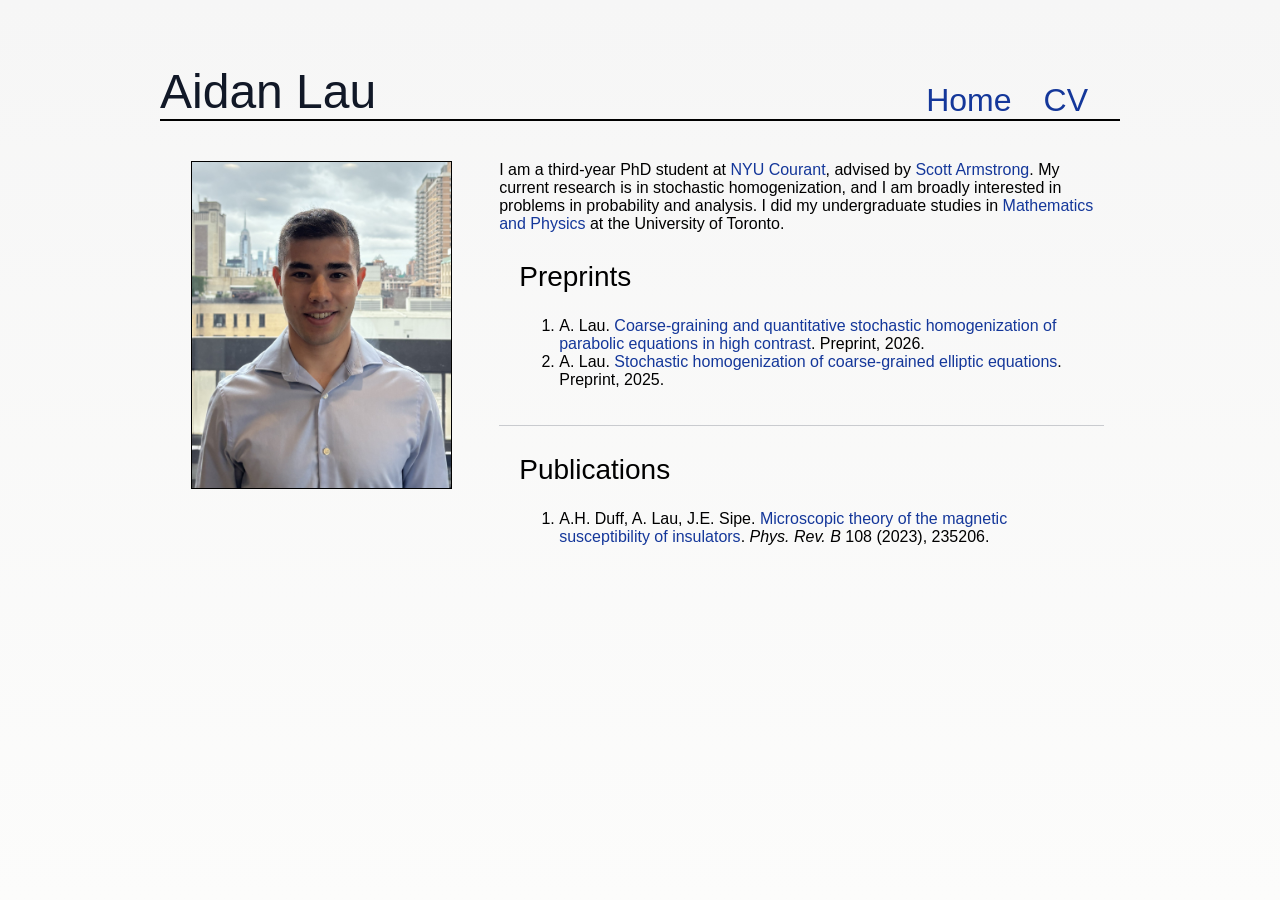
==== index.html @ a8c343b0 "Upload files" ====
<!doctype html>

<html lang="en-US">
  <head>
    <meta charset="utf-8" />
    <meta name="viewport" content="width=device-width, initial-scale=1.0">
    <title> Aidan Lau </title>
    <meta name="author" content="Aidan Lau" />
    <meta name="description" content="Aidan Lau's research webpage" >
    <meta property="og:title" content="Aidan Lau's webpage"/>

    <link rel="icon" href="favicon.ico" type="image/x-icon"/>
    <link rel="stylesheet" href="my_styles.css"/>
  </head>

  <body>
    
    <header>
      <h1>Aidan Lau</h1>
      <nav>
        <ul>
          <li><h1 class="nav-header"><a href="index.html">Home</a></h1></li>
          <li><h1 class="nav-header"><a href="cv.html">CV</a></h1></li>
        </ul>
      </nav>
    </header>

    <main id="main-home-page">
    
    <section id = "pic-column">
        <img src="profile3.jpeg" id="picture" alt="Profile picture"/> <!--width="2216" height="3383"-->
    </section>

    <section id="text-column">

      <div id="info">
        <p>I am a third-year PhD student at <a href="https://math.nyu.edu/dynamic/">NYU Courant</a>, advised by <a href="https://www.scottnarmstrong.com/">Scott Armstrong</a>.
          My current research is in stochastic homogenization, and I am broadly interested in problems in probability and analysis.
          I did my undergraduate studies in <a href="https://artsci.calendar.utoronto.ca/program/asspe0397">
          Mathematics and Physics</a> at the University of Toronto.</p>
      </div>


      <div class = "box"> <!-- Preprints -->
      <h2> Preprints </h2>
        <ol>
          <li>A. Lau. <a href="https://arxiv.org/abs/2604.07528">Coarse-graining and quantitative stochastic homogenization of
            parabolic equations in high contrast</a>. Preprint, 2026.
          <li>A. Lau. <a href="https://arxiv.org/abs/2512.18469">Stochastic homogenization of coarse-grained elliptic equations</a>.
            Preprint, 2025.
          </li>  
        </ol>
      </div>

      <hr>

      <div class="box">
      <h2> Publications </h2>
        <ol id="my-list">
          <li> A.H. Duff, A. Lau, J.E. Sipe. <a href="https://journals.aps.org/prb/abstract/10.1103/PhysRevB.108.235206">
            Microscopic theory of the magnetic susceptibility of insulators</a>. <em>Phys. Rev. B</em> 108 (2023), 235206.
          </li>
        </ol>
      </div>
    
    </section>
      
    
    </main>

    

  </body>
</html>
---- my_styles.css ----
html {
  min-height: 100%;
  margin: 0;
  padding: 0;
}

body {
  background: linear-gradient(180deg, #F6F6F6 0%, #fcfcfb 100%);
  max-width: 100%;
  margin: 0;
  padding: 0;
}

header {
  margin: 2rem 10rem 0 10rem;
  padding: 2rem 2rem 0 0rem;
  display: flex;
  justify-content: space-between;
  border-bottom: 2px solid black;
  align-items: flex-end;
}

nav ul {
  list-style: none;
  display: flex;
  margin: 0;
  padding: 0;
  gap: 2rem;
  align-items: center;
}

.nav-header {
  font-size: 2rem;
  font-weight: 100;
}

main {
  font-family: "Inter", sans-serif;
}

#main-home-page {
  display: flex;
  margin: 0.5rem 10rem;
}

#main-cv {
  display: flex;
  flex-direction: column;
  margin: 2rem 10rem;
}


#sec-cv {
  margin: 0;
  padding: 1rem;
  max-width: 75%;
}

#sec-title {
  margin: 0;
  padding: 0;
  display: flex;
  flex-direction: column;
}

#cv-title {
  font-size: 2rem;
  margin: 0;
  padding: 0;
}

#info {
  margin: 0;
  padding: 0;
}
.box {
  margin: 1rem;
  padding: 0.25rem;
}

hr {
  border: none;
  border-top: 1px solid #c9cbcf;
  margin: 0;
  padding: 0;
}

a {
  color: #14379a;
  text-decoration: none;
  transition: color 0.2s ease;
}

a:hover {
  color: #0d215a;
}

#text-column {
  width: 70%;
  margin: 0;
  padding: 1rem;
}

#pic-column {
  width: 30%;
  margin: 0;
  padding: 2rem;
  display: flex;
  justify-content: center;
  align-items:first baseline;
}

#picture {
  width: 100%;
  height: auto;
  border: 1pt solid black;
  margin: 0;
}


h1 {
  font-family: "IBM Plex Sans", sans-serif;
  color: #111827;
  margin: 0;
  font-size: 3rem;
  font-weight: 200;
}

h2 {
  font-size: 1.75rem;
  font-weight: 300;
  margin: 0;
  padding: 0.5rem 0;
}

h3 {
  font-size: 1rem;
  font-weight: 250;
}

h4 {
  font-size: 1rem;
  font-weight: 250
}





@media (max-width: 768px) {
  #main-home-page, #main-cv {
    display: flex;
    flex-direction: column;
    justify-content: center;
    align-items: center;
    margin: 1rem;
    padding: 1rem;
  }

  header {
    margin: 1rem;
    padding: 1rem;
  }

  #text-column {
    width: 100%;
    margin: 0;
    padding: 0;
  }

  #pic-column {
    width:80%;
    margin: 0;
    padding: 0;
  }

  #sec-cv {
    width: 100%;
    margin: 0;
    padding: 1rem;
  }
}
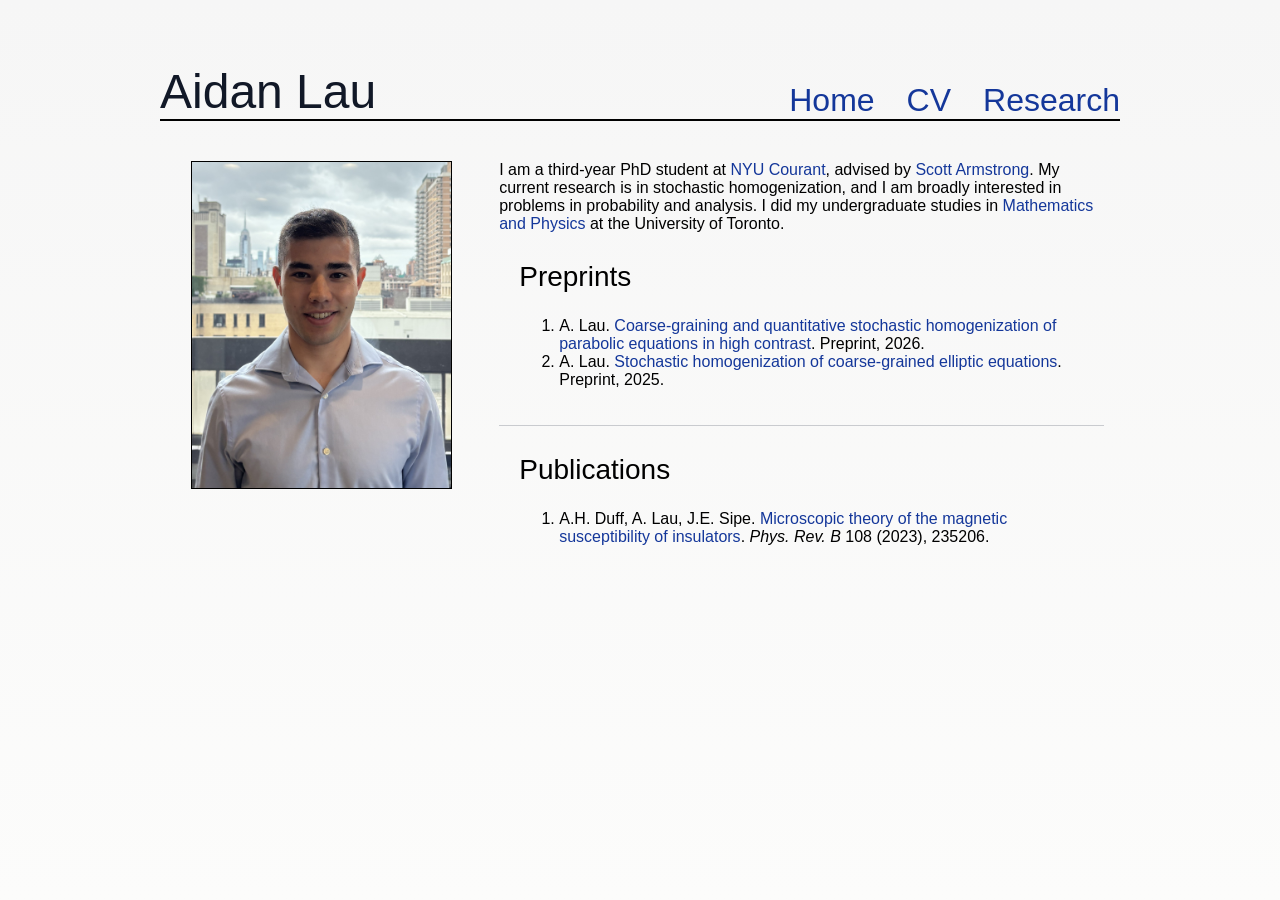
==== commit 20776d1c: "Fade in transitions. Research page added" ====
--- a/index.html
+++ b/index.html
@@ -6,24 +6,19 @@
     <meta name="viewport" content="width=device-width, initial-scale=1.0">
     <title> Aidan Lau </title>
     <meta name="author" content="Aidan Lau" />
-    <meta name="description" content="Aidan Lau's research webpage" >
+    <meta name="description" content="Aidan Lau's research webpage." >
     <meta property="og:title" content="Aidan Lau's webpage"/>
 
     <link rel="icon" href="favicon.ico" type="image/x-icon"/>
     <link rel="stylesheet" href="my_styles.css"/>
+
+    <script src="load-header.js" defer></script>
+    
   </head>
 
   <body>
-    
-    <header>
-      <h1>Aidan Lau</h1>
-      <nav>
-        <ul>
-          <li><h1 class="nav-header"><a href="index.html">Home</a></h1></li>
-          <li><h1 class="nav-header"><a href="cv.html">CV</a></h1></li>
-        </ul>
-      </nav>
-    </header>
+
+    <div id="header-placeholder"></div>
 
     <main id="main-home-page">
     
--- a/my_styles.css
+++ b/my_styles.css
@@ -10,11 +10,18 @@
   max-width: 100%;
   margin: 0;
   padding: 0;
+  opacity: 0; /* wait to load header before showing*/
+  transition: opacity 0.5s ease-in-out;
+}
+
+/* for after the header is loaded*/
+body.loaded {
+  opacity: 1;
 }
 
 header {
   margin: 2rem 10rem 0 10rem;
-  padding: 2rem 2rem 0 0rem;
+  padding: 2rem 0 0 0;
   display: flex;
   justify-content: space-between;
   border-bottom: 2px solid black;
@@ -50,6 +57,11 @@
   margin: 2rem 10rem;
 }
 
+#main-research {
+  display: flex;
+  flex-direction: column;
+  margin: 2rem 10rem;
+}
 
 #sec-cv {
   margin: 0;
@@ -161,6 +173,8 @@
   header {
     margin: 1rem;
     padding: 1rem;
+    flex-direction: column;
+    align-items: center;
   }
 
   #text-column {
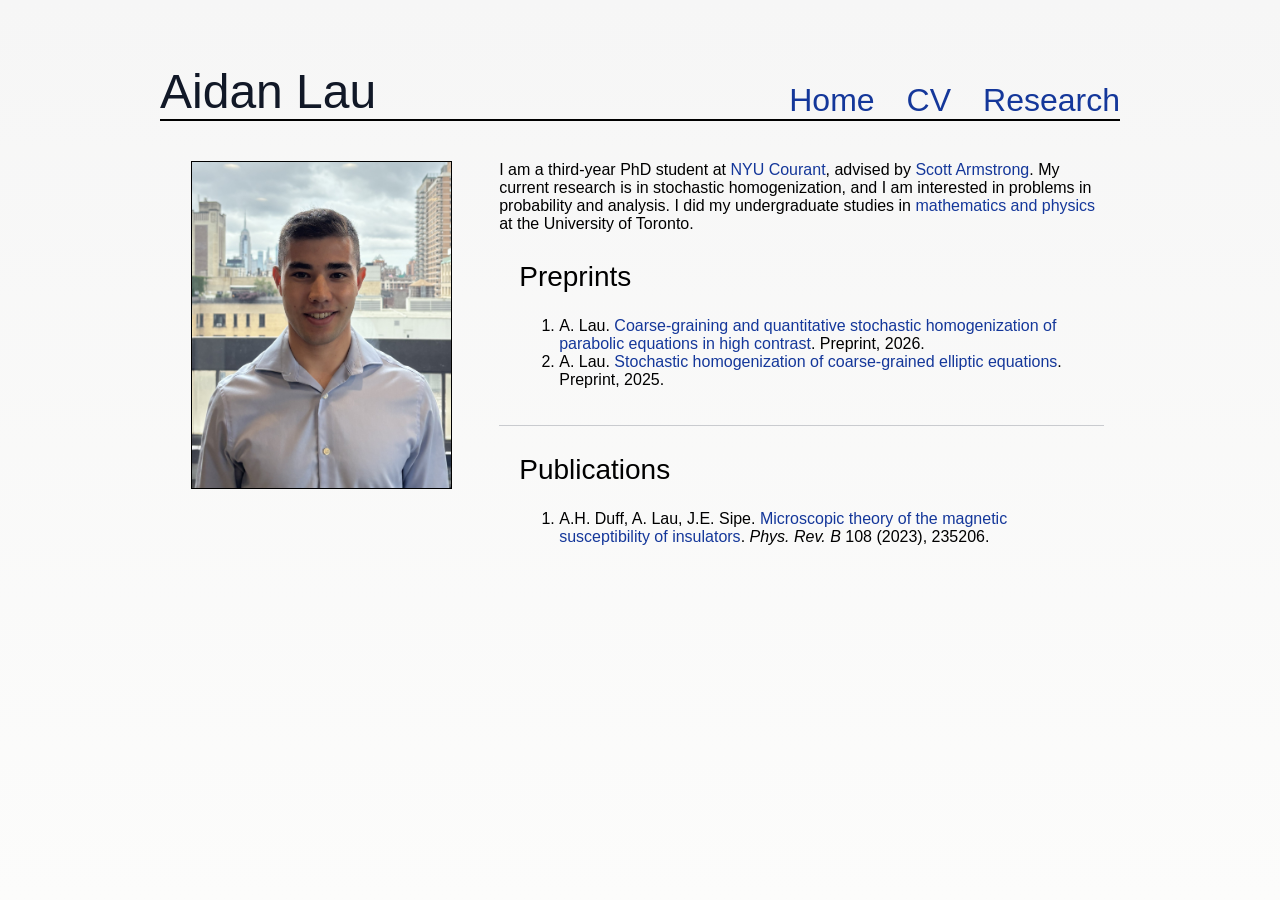
==== commit ec71752b: "Add videos" ====
--- a/index.html
+++ b/index.html
@@ -30,14 +30,14 @@
 
       <div id="info">
         <p>I am a third-year PhD student at <a href="https://math.nyu.edu/dynamic/">NYU Courant</a>, advised by <a href="https://www.scottnarmstrong.com/">Scott Armstrong</a>.
-          My current research is in stochastic homogenization, and I am broadly interested in problems in probability and analysis.
+          My current research is in stochastic homogenization, and I am interested in problems in probability and analysis.
           I did my undergraduate studies in <a href="https://artsci.calendar.utoronto.ca/program/asspe0397">
-          Mathematics and Physics</a> at the University of Toronto.</p>
+          mathematics and physics</a> at the University of Toronto.</p>
       </div>
 
 
       <div class = "box"> <!-- Preprints -->
-      <h2> Preprints </h2>
+      <h1> Preprints </h1>
         <ol>
           <li>A. Lau. <a href="https://arxiv.org/abs/2604.07528">Coarse-graining and quantitative stochastic homogenization of
             parabolic equations in high contrast</a>. Preprint, 2026.
@@ -50,7 +50,7 @@
       <hr>
 
       <div class="box">
-      <h2> Publications </h2>
+      <h1> Publications </h1>
         <ol id="my-list">
           <li> A.H. Duff, A. Lau, J.E. Sipe. <a href="https://journals.aps.org/prb/abstract/10.1103/PhysRevB.108.235206">
             Microscopic theory of the magnetic susceptibility of insulators</a>. <em>Phys. Rev. B</em> 108 (2023), 235206.
--- a/my_styles.css
+++ b/my_styles.css
@@ -3,6 +3,7 @@
   min-height: 100%;
   margin: 0;
   padding: 0;
+  scroll-behavior: smooth;
 }
 
 body {
@@ -37,10 +38,6 @@
   align-items: center;
 }
 
-.nav-header {
-  font-size: 2rem;
-  font-weight: 100;
-}
 
 main {
   font-family: "Inter", sans-serif;
@@ -74,6 +71,16 @@
   padding: 0;
   display: flex;
   flex-direction: column;
+}
+
+.math-paragraph {
+  margin: 0;
+  padding: 0.5rem 0;
+  line-height: 1.35;
+}
+
+.research-div {
+  padding: 0 1rem;
 }
 
 #cv-title {
@@ -131,7 +138,7 @@
 }
 
 
-h1 {
+.text-header {
   font-family: "IBM Plex Sans", sans-serif;
   color: #111827;
   margin: 0;
@@ -139,29 +146,54 @@
   font-weight: 200;
 }
 
-h2 {
+
+.nav-header {
+  font-family: "IBM Plex Sans", sans-serif; 
+  margin: 0;
+  font-size: 2rem;
+  font-weight: 100;
+}
+
+h1 {
   font-size: 1.75rem;
   font-weight: 300;
   margin: 0;
   padding: 0.5rem 0;
 }
 
+h2 {
+  font-size: 1.25rem;
+  font-weight: 250;
+}
+
 h3 {
   font-size: 1rem;
-  font-weight: 250;
-}
-
-h4 {
-  font-size: 1rem;
   font-weight: 250
 }
 
-
-
+#diffusion-videos {
+  display: flex;
+  justify-content: center;
+  align-items: center;
+  padding: 1rem;
+  gap: 2rem;
+}
+
+#diffusion-videos div{
+  flex: 1 1 0;
+  min-width: 0;
+  padding: 0;
+}
+
+#diffusion-videos video{
+  display: block;
+  width: 100%;
+  height: auto;
+}
 
 
 @media (max-width: 768px) {
-  #main-home-page, #main-cv {
+  #main-home-page, #main-cv, #main-research {
     display: flex;
     flex-direction: column;
     justify-content: center;
@@ -194,4 +226,10 @@
     margin: 0;
     padding: 1rem;
   }
-}
+
+  #diffusion-videos {
+    flex-direction: column;
+    width: 100%;
+    padding-inline: 0;
+  }
+}
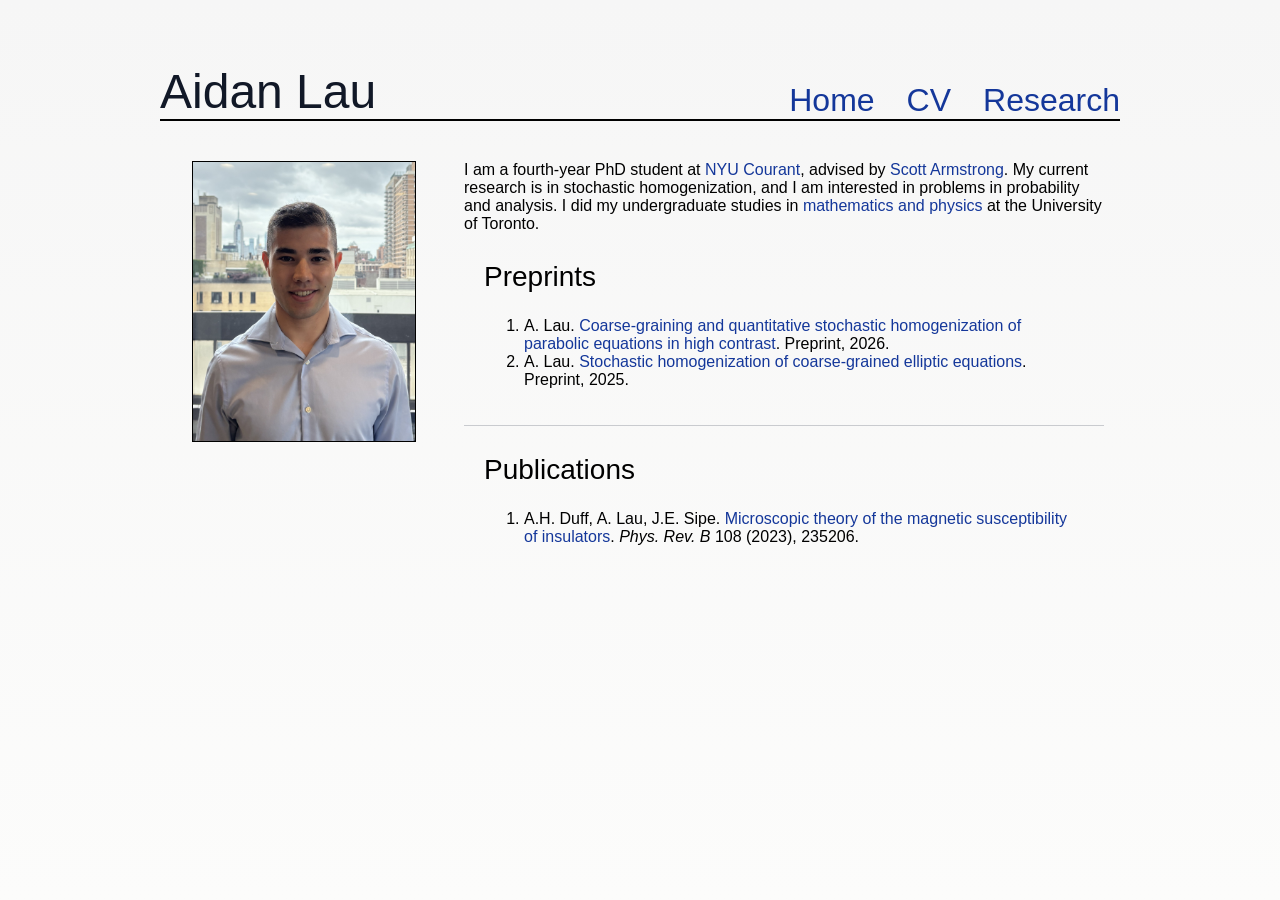
==== commit bfff8967: "Third-year -> Fourth-year" ====
--- a/index.html
+++ b/index.html
@@ -29,7 +29,7 @@
     <section id="text-column">
 
       <div id="info">
-        <p>I am a third-year PhD student at <a href="https://math.nyu.edu/dynamic/">NYU Courant</a>, advised by <a href="https://www.scottnarmstrong.com/">Scott Armstrong</a>.
+        <p>I am a fourth-year PhD student at <a href="https://math.nyu.edu/dynamic/">NYU Courant</a>, advised by <a href="https://www.scottnarmstrong.com/">Scott Armstrong</a>.
           My current research is in stochastic homogenization, and I am interested in problems in probability and analysis.
           I did my undergraduate studies in <a href="https://artsci.calendar.utoronto.ca/program/asspe0397">
           mathematics and physics</a> at the University of Toronto.</p>
--- a/my_styles.css
+++ b/my_styles.css
@@ -1,5 +1,9 @@
 
-html {
+* {
+  box-sizing: border-box;
+}
+
+html {
   min-height: 100%;
   margin: 0;
   padding: 0;
@@ -79,9 +83,18 @@
   line-height: 1.35;
 }
 
-.research-div {
-  padding: 0 1rem;
-}
+.research-div {
+  padding: 0 1rem;
+  width: 100%;
+  max-width: 100%;
+  min-width: 0;
+}
+
+mjx-container[display="true"] {
+  max-width: 100%;
+  overflow-x: auto;
+  overflow-y: hidden;
+}
 
 #cv-title {
   font-size: 2rem;
